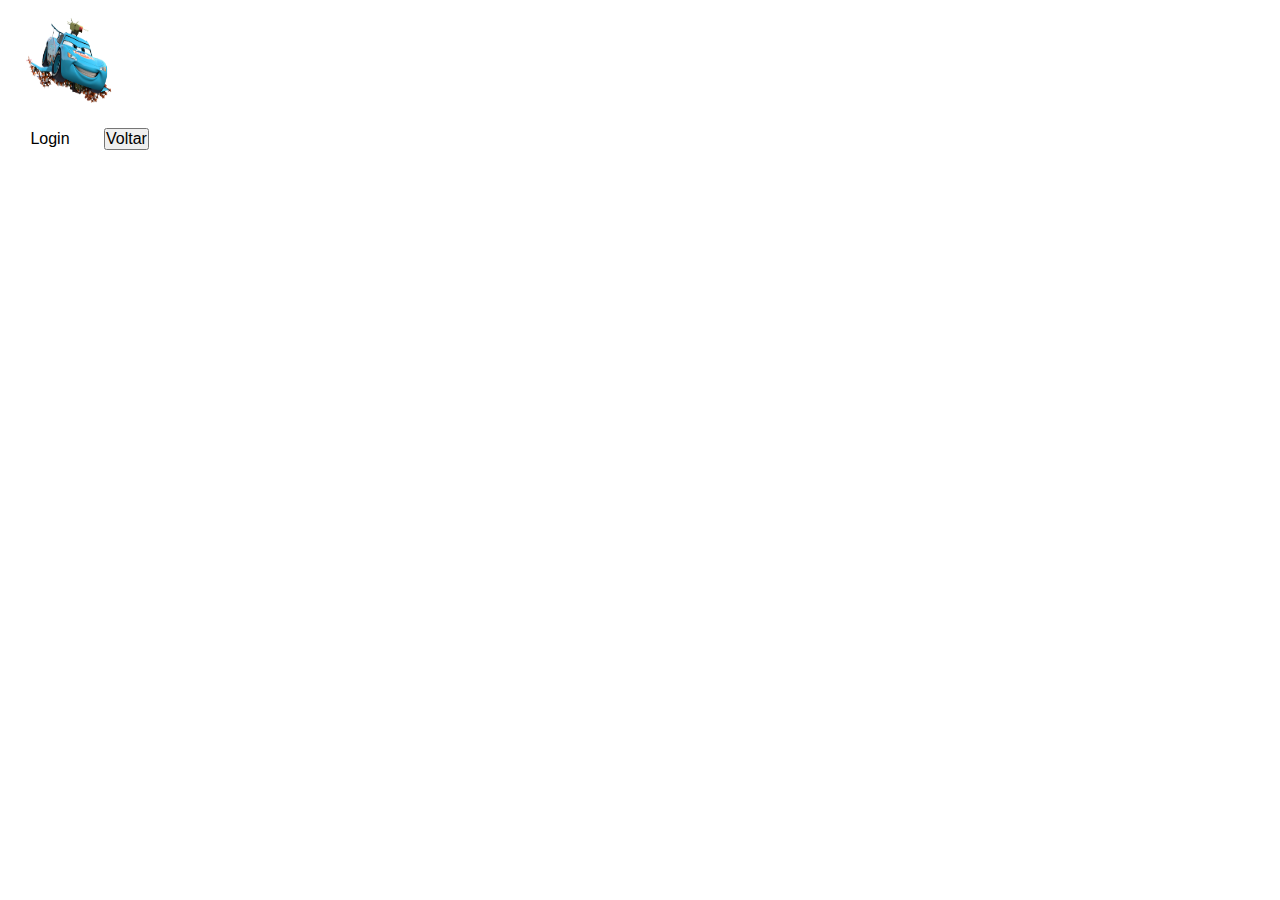
==== Projeto-Debug-main/login.html @ 973eb076 "Enviando o projeto para o github]" ====
<!DOCTYPE html>
<html lang="en">

<head>
    <meta charset="UTF-8">
    <meta name="viewport" content="width=device-width, initial-scale=1.0">
    <link rel="stylesheet" href="./css/estilo.css">
    <title>Login</title>
</head>

<body>
    <header>
        <img src="./img/Icone.png" alt="" id="logo" />
        <nav>
            <ul>
                <button id="abrir-form" class="btn-login">Login</button>
                <button><a href="index.html" class="btn-login">Voltar</a></button>
            </ul>
        </nav>
    </header>


    <div class="container">
        <div class="entrar-sair">
            <form action="" class="login-entrar">

            </form>
            <form action="" class="login-sair">

            </form>
        </div>
        <div class="panels-container">
            <div class="panel left-panel">
                <div class="content">
                    <button class="btn" id="sign-in-btn">ENTRAR</button>
                </div>
                <img src="./img/Carro3.png" alt="" class="image">
            </div>
            <div class="panel right-panel">
                <div class="content">
                    <button class="btn" id="sign-up-btn">VOLTAR</button>
                </div>
                <img src="./img//Carro4.png" alt="" class="image">
            </div>
        </div>
    </div>



    <script src="./js/login.js"></script>
</body>

</html>
---- Projeto-Debug-main/css/estilo.css ----
.root{

  --bg-color: #0C0C23;
  /*--bg-color1: linear-gradient(70deg, blue,#0C0C23);*/
  --bg-color3:#FC6600;
  --bg-color4:red;
  --bg-color5:#fff;
  --bg-color2: aquamarine;
  --font-color:#00ffff;
  --font-hover:#fff;
  --accent-color: bisque;
  --accent-hover: black;
}


* {
  margin: 0;
  padding: 0;
  box-sizing: border-box;


body {
  background: var(--bg-color);
}

.header {
  width: 100%;
  height: 70px;
  padding: 1rem;
  display: flex;
  justify-content: space-between;
  align-items: center;
  background-color:transparent;
  position: fixed;
}
#logo {
  margin-left: 20px;
  margin-top: 10px;
  width: 100px;
  height: 100px;
}
#monu {
  display: flex;
  list-style: none;
  gap:0.5rem;
}
#monu a {
  display:block;
}
#monu a {
  text-decoration: none;
  text-transform: uppercase;
  padding: 5px;
  color: var(--font-color);
}

#menu a:hover {
  color: var(--font-hover);
  font-weight: 900;
}

#btnMobile {
  display: none;
}


section {
  width: 100%;
  height: 90vh;
}

#sobre{
  width: 100%;
  display: flex;
  justify-content: center;
  align-items: center;
}

#portifolio{
  width: 100%;
  display: flex;
  justify-content: center;
  align-items: center;

}

#img{
  width: 400px;
  height: 400px;
  border-radius: 50px;
  mix-blend-mode:luminosity;
}

#img:hover{
  animation: efeito 0.5s ease-in-out infinite;
}


.btn-login{
  width: 100px;
  height: 50px;
  background: var(--bg-color);
  text-decoration: none;
  color:var(--bg-color3);
  font-size:1rem;
  border: none;
}
.ex2{
  width: 200px;
  height: 200px;
  color:var(--accent-hover);
  background:var(--bg-color2);
  margin-top:10px;
  margin-left: 20px;
  display: inline-flex;

}
#btnmodal{
  margin-left: 50px;
  width: 200px;
  height: 200px;
  background-color: var(--bg-color4);
}
#btnmodal:hover{
  filter:drop-shadow(var(--bg-color5) 0 0 2rem);
}

#modal{
  display: none;
  position: fixed;
  top:50%;
  left: 50%;
  transform: translate(-50% ,-50%);
  z-index: 10;
  padding: 20px;
  color:var(--bg-color);
  background:var(--bg-color5);
}
p{
  font-size: 0.9rem;
  margin-left: 20px;
  margin-top: 50px;
}



h1{
  color:var(--font-color);
  display:flex;
  justify-content: center;
}
.text{
  margin-left: 70px;
  margin-top: 70px;
  text-transform: uppercase;
}

.ex2:hover{
  transition: 0.6s ease-in-out;
  border-radius: 40%;
  background-color: aqua;
  color:#120af8;
  font-size: 20px;
}

.footter {
  width: 100%;
  height: 80px;
  background:var(--font-color);
  color: var(--accent-hover);
}
.footter h5 {
  font-size: 1rem;
  display: flex;
  justify-content: center;
  align-items: center;
}

/*Formulario login*/

/*form de login com efeito */
.container {
  opacity: 0;
  pointer-events: none;
  position: fixed;
  margin: -2.5rem 15%;
  margin-top: 70px;
  width: 70vw;
  height: 80vh;
  background: var(--bg-color3);
  border-radius: 15px;
  box-shadow: 0 4px 20px 0 rgba(0, 0, 0, 0.7), 0 6px 20px 0 rgba(0, 0, 0, 0.7);
  overflow: hidden;
  transition: all 0.4s ease-out;
}

.container::before {
  content: "";
  position: absolute;
  top: 0;
  left: -50%;
  width: 100%;
  height: 100%;
  /*background: linear-gradient(-45deg, var(--accent-color), #520852);*/
  background: var(--bg-color);
  z-index: 6;
  transform: translateX(100%);
  transition: 1s ease-in-out;
}

.entrar-sair {
  position: absolute;
  top: 0;
  left: 0;
  width: 100%;
  height: 100%;
  display: flex;
  align-items: center;
  justify-content: space-around;
  z-index: 5;
}
.container form {
  display: flex;
  align-items: center;
  justify-content: center;
  flex-direction: column;
  width: 40%;
  min-width: 238px;
  padding: 0 10px;
}
.container form.login-entrar {
  opacity: 1;
  transition: 0.5s ease-in-out;
  transition-delay: 1s;
}
.container form.login-sair {
  opacity: 0;
  transition: 0.5s ease-in-out;
  transition-delay: 1s;
}
.panels-container {
  position: absolute;
  top: 0;
  left: 0;
  width: 100%;
  height: 100%;
  display: flex;
  align-items: center;
  justify-content: space-around;
}
.panel {
  display: flex;
  flex-direction: column;
  align-items: center;
  justify-content: space-around;
  width: 35%;
  min-width: 238px;
  padding: 0 10px;
  text-align: center;
  z-index: 6;
}
.left-panel {
  pointer-events: none;
}
.content {
  color: var(--bg-color);
  transition: 1.1s ease-in-out;
  transition-delay: 0.5s;
}
.image {
  height: 18rem;
  transition: 1.1s ease-in-out;
  transition-delay: 0.4s;
}
.image:hover{
  animation: efeito 0.5s ease-in-out infinite;
}

@keyframes efeito {
  0%{
    transform:scale(1)
  }
  50%{
    
    transform: translateY(5px);
  }
  100%{
    transform: scale(1.1);
    filter:drop-shadow(var(--bg-color3)0 0 2rem)
  }
  
}

.btn {
  width: 150px;
  height: 50px;
  border: 2px solid transparent;
  border-radius: 50px;
  box-shadow: rgb(0 0 0 / 5%) 0 0 8px;
  background: var(--font-color);
  color: var(--main-color);
  font-weight: 600;
  margin: 10px 0;
  text-transform: uppercase;
  cursor: pointer;
  transition: all 0.4s ease-in-out;
}
.btn:hover {
  letter-spacing: 3px;
  background-color: var(--bg-color3);
  color: hsl(0, 0%, 100%);
  box-shadow: var(--accent-color) 0px 7px 29px 0px;
}

.left-panel .image,
.left-panel .content {
  transform: translateX(-250%);
}
.right-panel .image,
.right-panel .content {
  transform: translateX(0);
}

/*Animation*/
.container.sign-up-mode::before {
  transform: translateX(0);
}
.container.sign-up-mode .right-panel .image,
.container.sign-up-mode .right-panel .content {
  transform: translateX(250%);
}
.container.sign-up-mode .left-panel .image,
.container.sign-up-mode .left-panel .content {
  transform: translateX(0);
}
.container.sign-up-mode form.login-entrar {
  opacity: 0;
}
.container.sign-up-mode form.login-sair {
  opacity: 1;
}
.container.sign-up-mode .right-panel {
  pointer-events: none;
}
.container.sign-up-mode .left-panel {
  pointer-events: all;
}

.container.show{
  opacity: 1;
  pointer-events: all;
}

/* Responsividade CELULAR*/
@media (max-width: 600px) {

  body {
    /*background-image: linear-gradient(to right, #dc143c, bisque);*/
    background: var(--bg-color3);
  }
  #btnMobile{
    display: flex;
    padding: 0.5rem 1rem;
    font-size: 1rem;
    border: none;
    background: none;
    cursor: pointer;
    gap: 0.5rem;
  }
  #menu {
    display: block;
    position: absolute;
    width: 100%;
    height: 0px;
    top: 50px;
    right: 0px;
    transition: 0.6s;
    z-index: 1000;
    visibility: hidden;
    /*Corta o conteúdo que ultrapassa o tamanho da DIV*/
    overflow-y: hidden;
  }
  nav.active #menu {
    height: calc(100vh - 70px);
    visibility: visible;
    overflow-y: auto;
  }
   
  #menu a {
    padding: 1rem 0;
    margin: 0 1rem;
    display: flex;
    justify-content: center;
    align-items: center;
    border-bottom: 0px solid black; 
  }

  #menu a:hover{
    background:var(--bg-color);
  }
  #sobre{
    display: flex;
    padding-top: 230px;
    padding-bottom: 100px;
    flex-direction: column;
  }
  .ex2{

    background: var(--bg-color);
    color: var(--font-color);
    width: 45%;
    margin-left: 55px;
    height: 20%;
  }

  #btnmodal{
    margin-top: 100px;
    width: 45%;
    height: 20%;
    background-color: var(--bg-color4);
  }

  .text{
    margin-left: 70px;
    margin-top: 20px;
    text-transform: uppercase;
  }


  h1{
    color:var(--bg-color)
  }

  .container{
    margin-left: 10px;
    width: 100%;
    height: 50vh;
  }
  .image{
    width: 100px;
    height: 100px;
  }
  footer{
    background: var(--bg-color);
    color:var(--font-color)
  }
    
  #hamburg{
    display: block;
    width: 20px;
    border-top: 2px solid;
  }
 
  #hamburg::before,
  #hamburg::after {
  /*determina um conteudo para o novo elemento criado*/
  content: '';
  display: block;
  /* currentColor pega a cor do elemento base*/
  background: currentColor;
  width: 20px;
  height: 2px;
  margin-top: 5px;
  transition: 0.5s;
  position: relative;
  }
  nav.active #hamburg {
    border-top-color: transparent;
  }
  nav.active #hamburg::before {
    transform: rotate(135deg);
  }
  nav.active #hamburg::after {
    transform: rotate(-135deg);
    top: -7px;
  }
}
}
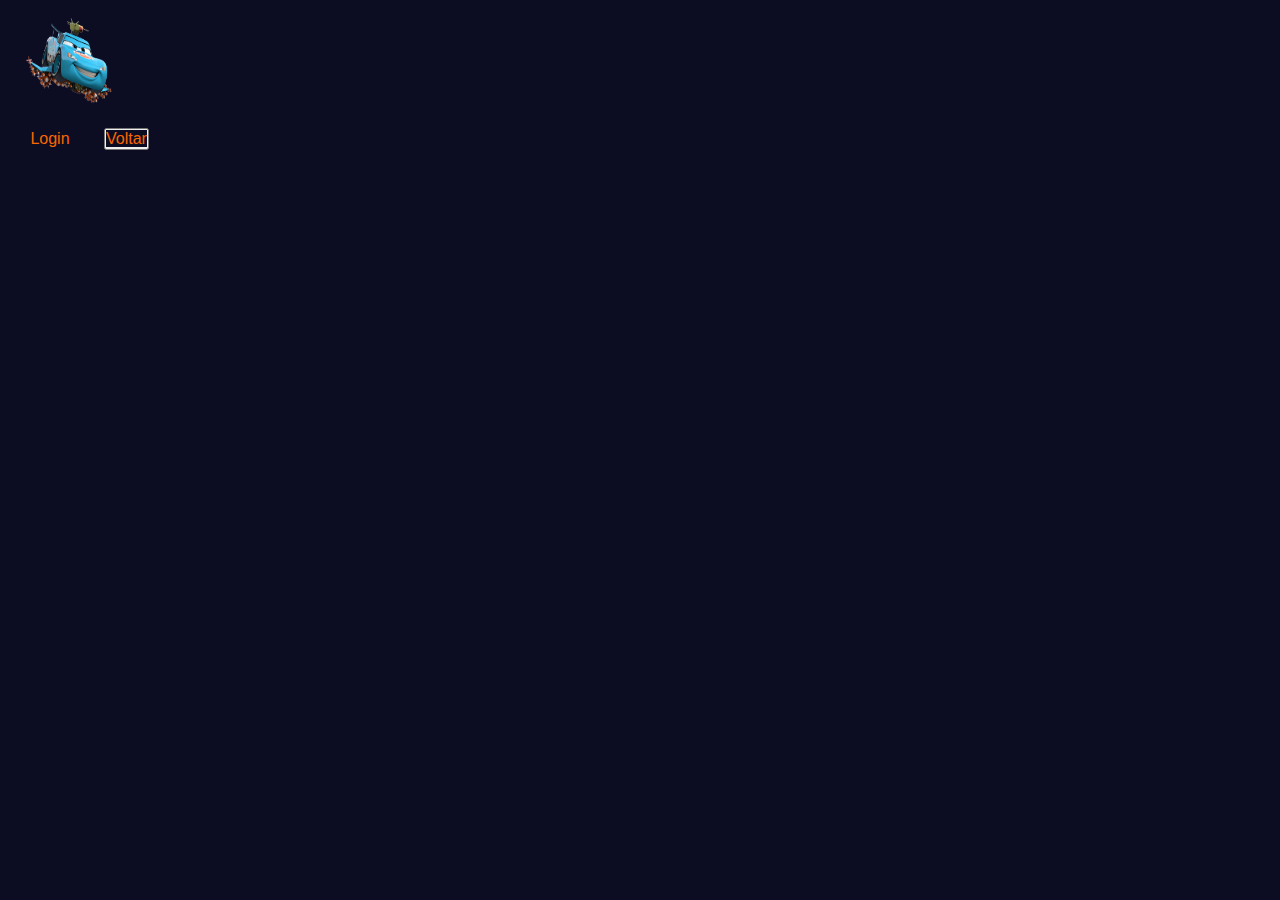
==== commit da1b5a1e: "Portifolio para portifolio" ====
--- a/Projeto-Debug-main/login.html
+++ b/Projeto-Debug-main/login.html
@@ -1,5 +1,5 @@
 <!DOCTYPE html>
-<html lang="en">
+<html lang="pt-br">
 
 <head>
     <meta charset="UTF-8">
@@ -22,25 +22,22 @@
 
     <div class="container">
         <div class="entrar-sair">
-            <form action="" class="login-entrar">
-
-            </form>
-            <form action="" class="login-sair">
-
-            </form>
+            <form action="" class="login-entrar"></form>
+            <form action="" class="login-sair"></form>
         </div>
         <div class="panels-container">
             <div class="panel left-panel">
                 <div class="content">
                     <button class="btn" id="sign-in-btn">ENTRAR</button>
                 </div>
-                <img src="./img/Carro3.png" alt="" class="image">
+                <img src="./img/Carro3.png" alt="" class="image"/>
             </div>
+
             <div class="panel right-panel">
                 <div class="content">
                     <button class="btn" id="sign-up-btn">VOLTAR</button>
                 </div>
-                <img src="./img//Carro4.png" alt="" class="image">
+                <img src="./img/Carro4.png" alt="" class="image">
             </div>
         </div>
     </div>
--- a/Projeto-Debug-main/css/estilo.css
+++ b/Projeto-Debug-main/css/estilo.css
@@ -1,7 +1,7 @@
-.root{
+:root{
 
   --bg-color: #0C0C23;
-  /*--bg-color1: linear-gradient(70deg, blue,#0C0C23);*/
+  --bg-color1: linear-gradient(70deg, blue,#0C0C23);
   --bg-color3:#FC6600;
   --bg-color4:red;
   --bg-color5:#fff;
@@ -17,7 +17,7 @@
   margin: 0;
   padding: 0;
   box-sizing: border-box;
-
+}
 
 body {
   background: var(--bg-color);
@@ -39,15 +39,15 @@
   width: 100px;
   height: 100px;
 }
-#monu {
+#menu {
   display: flex;
   list-style: none;
   gap:0.5rem;
 }
-#monu a {
+#menu a {
   display:block;
 }
-#monu a {
+#menu a {
   text-decoration: none;
   text-transform: uppercase;
   padding: 5px;
@@ -69,7 +69,7 @@
   height: 90vh;
 }
 
-#sobre{
+#sobre {
   width: 100%;
   display: flex;
   justify-content: center;
@@ -475,4 +475,3 @@
     top: -7px;
   }
 }
-}